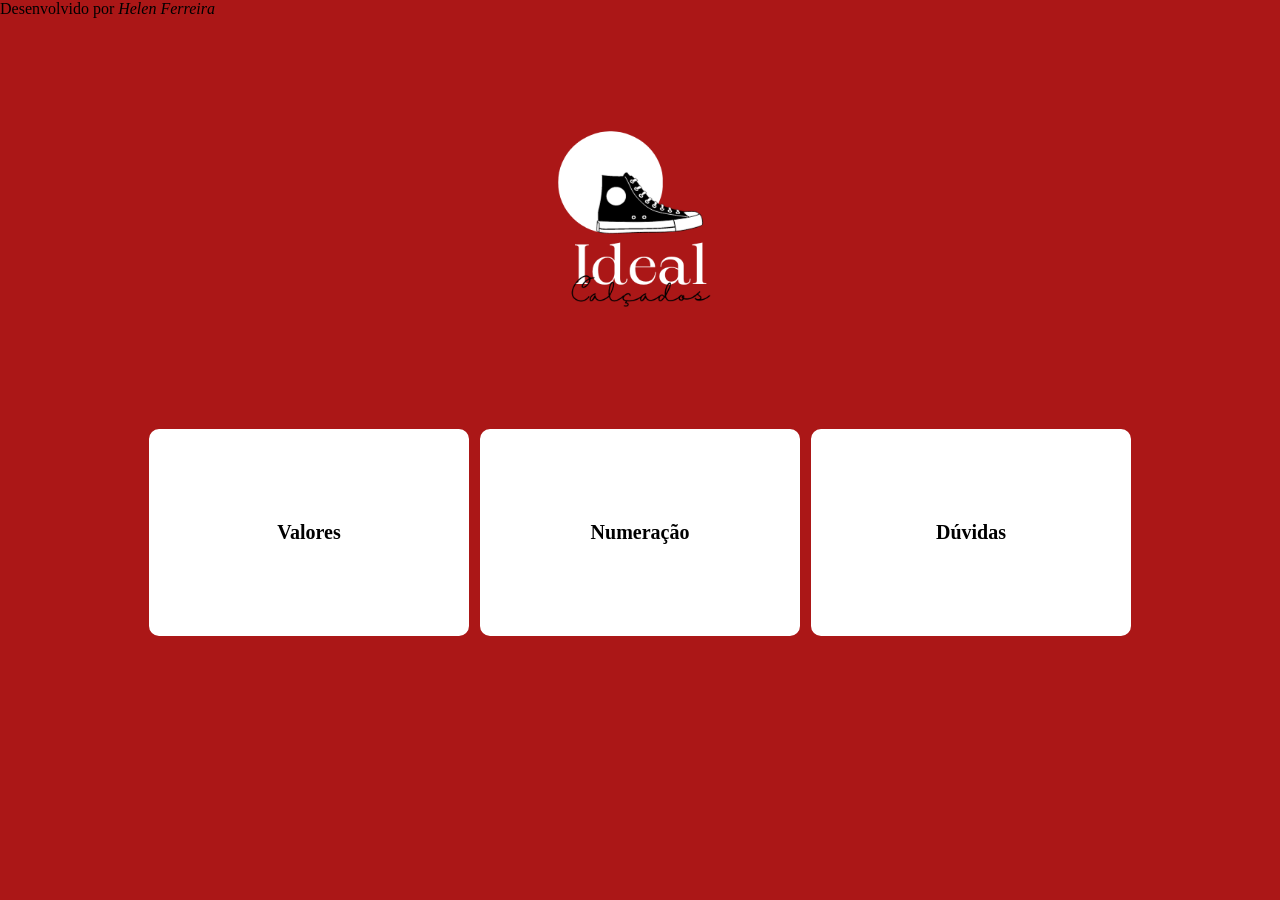
==== index.html @ bd9b9ef8 "delete pages file" ====
<!DOCTYPE html>
<html lang="pt-br">
<head>
    <meta charset="UTF-8">
    <meta name="viewport" content="width=device-width, initial-scale=1.0">
    <title>Ideal Calçados</title>
    <link rel="stylesheet" href="style.css">
    <link rel="shortcut icon" href="../assets/logoideal.png" type="image/x-icon">
    <link rel="stylesheet" href="../fonts/Halimun.ttf">
    <link rel="stylesheet" href="../fonts/Maharlika-Regular.ttf">
</head>
<body>
     <main>
        <img class="logo" src="../assets/logoideal.png" alt="logo">
        <div class="flex-container">
            <div class="valores">
                <a href="https://wa.me/554491565819">
                    <h2>Valores</h2>
                </a>
            </div>
            <div class="numeracao">
                <a href="https://wa.me/554491565819">
                    <h2>Numeração</h2>
                </a>
            </div>
            <div class="duvidas">
                <a href="https://wa.me/554491565819">
                    <h2>Dúvidas</h2>
                </a>
            </div>
        </div>
    </main>
    <footer>
        <p>Desenvolvido por <em>Helen Ferreira</em></p>
    </footer>
</body>
</html>
---- style.css ----
@charset "UTF-8";
@import url(../fonts/Halimun.ttf);
@import url(../fonts/Maharlika-Regular.ttf);

:root {
    --cor-principal: #ffffff;
    --cor-secundaria: #000000;
    --cor-background: #AB1717;

    --font-destaque: Halimun;
    --font-corpo: Maharlika-Regular; 
}

@media all {
    *{
        box-sizing: border-box;
        margin: 0px;
        padding: 0px;
    }
}

/* versao mobile 360px a 813px */

@media screen and (min-width: 360px) and (max-width: 812px) {
    body{
        background-color: var(--cor-background);
        background-size: cover;
    }
    
    h2{
        color: var(--cor-secundaria);
        font-family: var(--font-corpo);
        text-align: center;
        font-size: 18px;
        padding: 15px; 
    }

    main{
        text-align: center;
        padding: 10px;
        margin: auto;
        background-color: var(--cor-base);
        width: 80vw;
        height: 90vh;
        border-radius: 10px;
        position: absolute;
        top: 50%;
        left: 50%;
        transform: translate(-50%, -50%);
    }

    .logo {
        margin: auto;
        width: 350px;
        height:360px;
    }

    .flex-container {
        display: block;
        position: relative;
    }

    .valores {
        display: flex;
        justify-content: center;
        flex-direction: column;
        align-items: center;
        height: 80px;
        background-color: var(--cor-principal);
        border-radius: 10px;
        border: 2px solid var(--cor-principal);
        margin-top: 10px;
        
    }

    .numeracao {
        display: flex;
        justify-content: center;
        flex-direction: column;
        align-items: center;
        height: 80px;
        background-color: var(--cor-principal);
        border-radius: 10px;
        border: 2px solid var(--cor-principal);
        margin-top: 10px;
    }

    .duvidas {
        display: flex;
        justify-content: center;
        flex-direction: column;
        align-items: center;
        height: 80px;
        background-color: var(--cor-principal);
        border-radius: 10px;
        border: 2px solid var(--cor-principal);
        margin-top: 10px;
    }

    a {
        text-decoration: none;
        text-align: center;
    }
}

/* versao desktop 812 px a 1080px */

@media screen and (min-width: 812px) and (max-width: 1950px) {
    body{
        background-color: var(--cor-background);
        background-size: cover;
    }

    main{
        position: relative;
        text-align: center;
        padding: 10px;
        margin: auto;
        background-color: var(--cor-base);
        width: 80vw;
        height: 90vh;
        border-radius: 10px;
        position: absolute;
        top: 50%;
        left: 50%;
        transform: translate(-50%, -50%);
    }

    h2{
        color: var(--cor-secundaria);
        font-family: var(--font-corpo);
        text-align: center;
        font-size: 20px;
        padding: 15px; 
        
        
    }

    .logo {
        width: 370px;
        height:360px;
        
    }

    .flex-container {
        display: flex;
        justify-content: space-evenly;
        
    }

    .valores {
        display: flex;
        justify-content: center;
        flex-direction: column;
        align-items: center;
        width: 25vw;
        height: 23vh;
        background-color: var(--cor-principal);
        border-radius: 10px;
        border: 2px solid var(--cor-principal);
        margin-top: 10px;
        
    }

    .numeracao {
        display: flex;
        justify-content: center;
        flex-direction: column;
        align-items: center;
        width: 25vw;
        height: 23vh;
        background-color: var(--cor-principal);
        border-radius: 10px;
        border: 2px solid var(--cor-principal);
        margin-top: 10px;
        
    }

    .duvidas {
        display: flex;
        justify-content: center;
        flex-direction: column;
        align-items: center;
        width: 25vw;
        height: 23vh;
        background-color: var(--cor-principal);
        border-radius: 10px;
        border: 2px solid var(--cor-principal);
        margin-top: 10px;
    }

    a {
        text-decoration: none;
        text-align: center;
        
    }

}
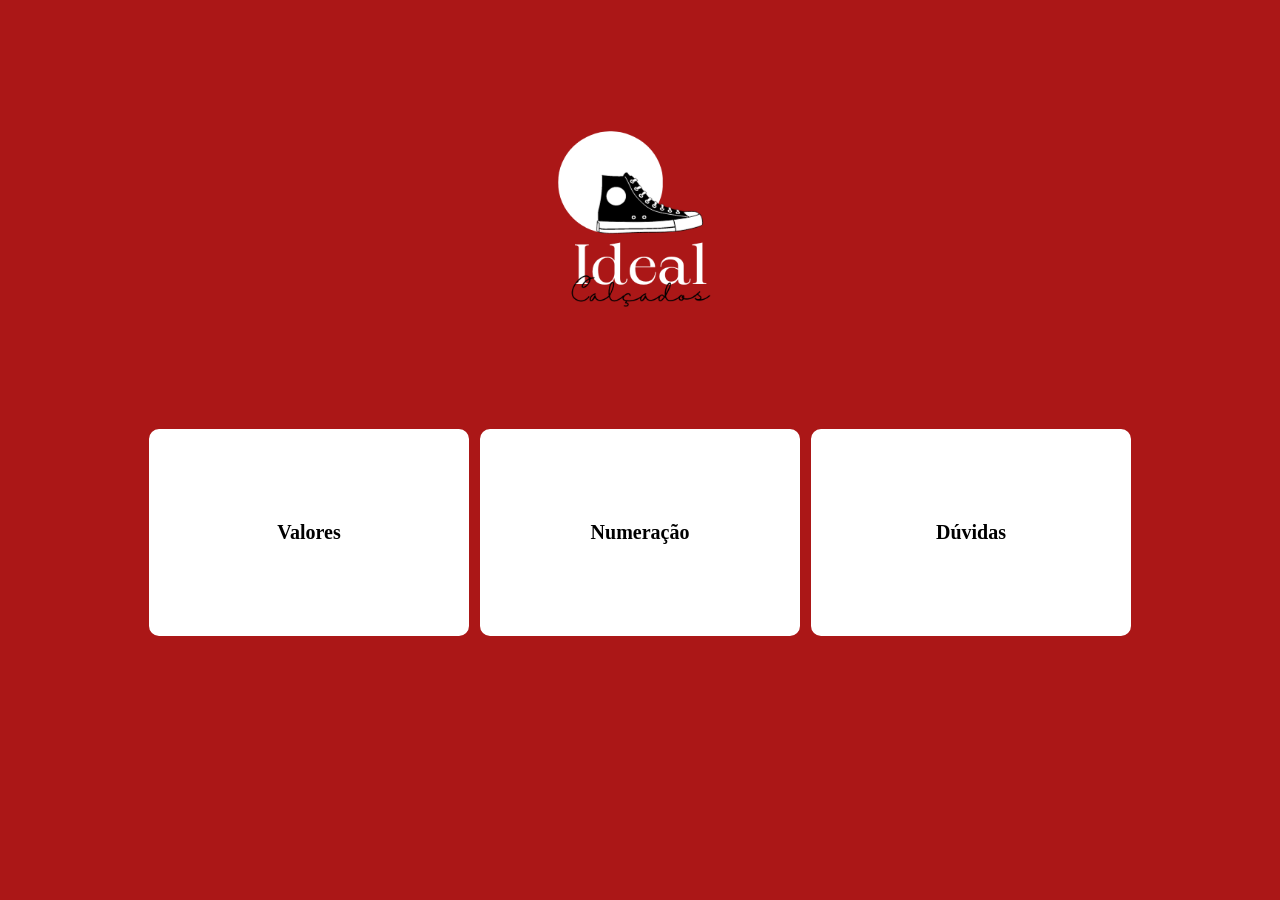
==== commit 92e355e7: "delete footer" ====
--- a/index.html
+++ b/index.html
@@ -5,13 +5,13 @@
     <meta name="viewport" content="width=device-width, initial-scale=1.0">
     <title>Ideal Calçados</title>
     <link rel="stylesheet" href="style.css">
-    <link rel="shortcut icon" href="../assets/logoideal.png" type="image/x-icon">
-    <link rel="stylesheet" href="../fonts/Halimun.ttf">
-    <link rel="stylesheet" href="../fonts/Maharlika-Regular.ttf">
+    <link rel="shortcut icon" href="./assets/logoideal.png" type="image/x-icon">
+    <link rel="stylesheet" href="./fonts/Halimun.ttf">
+    <link rel="stylesheet" href="./fonts/Maharlika-Regular.ttf">
 </head>
 <body>
      <main>
-        <img class="logo" src="../assets/logoideal.png" alt="logo">
+        <img class="logo" src="./assets/logoideal.png" alt="logo">
         <div class="flex-container">
             <div class="valores">
                 <a href="https://wa.me/554491565819">
@@ -30,8 +30,5 @@
             </div>
         </div>
     </main>
-    <footer>
-        <p>Desenvolvido por <em>Helen Ferreira</em></p>
-    </footer>
 </body>
 </html>
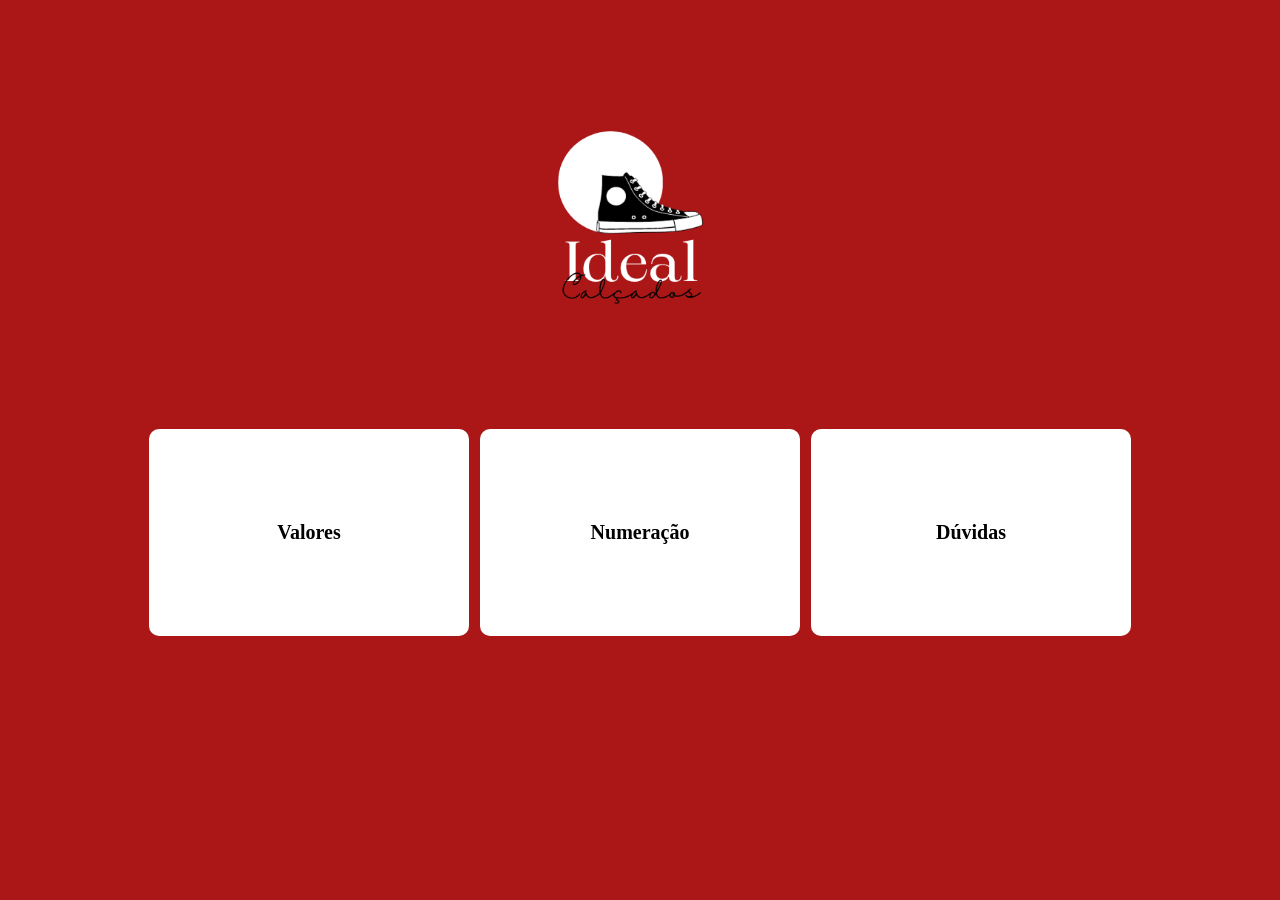
==== commit 34734a83: "change logo file" ====
--- a/index.html
+++ b/index.html
@@ -5,26 +5,26 @@
     <meta name="viewport" content="width=device-width, initial-scale=1.0">
     <title>Ideal Calçados</title>
     <link rel="stylesheet" href="style.css">
-    <link rel="shortcut icon" href="./assets/logoideal.png" type="image/x-icon">
+    <link rel="shortcut icon" href="./assets/idealcalcados.png" type="image/x-icon">
     <link rel="stylesheet" href="./fonts/Halimun.ttf">
     <link rel="stylesheet" href="./fonts/Maharlika-Regular.ttf">
 </head>
 <body>
      <main>
-        <img class="logo" src="./assets/logoideal.png" alt="logo">
+        <img class="logo" src="./assets/idealcalcados.png" alt="logo">
         <div class="flex-container">
             <div class="valores">
-                <a href="https://wa.me/554491565819">
+                <a href="https://wa.me/5544984213037">
                     <h2>Valores</h2>
                 </a>
             </div>
             <div class="numeracao">
-                <a href="https://wa.me/554491565819">
+                <a href="https://wa.me/5544984213037">
                     <h2>Numeração</h2>
                 </a>
             </div>
             <div class="duvidas">
-                <a href="https://wa.me/554491565819">
+                <a href="https://wa.me/5544984213037">
                     <h2>Dúvidas</h2>
                 </a>
             </div>
